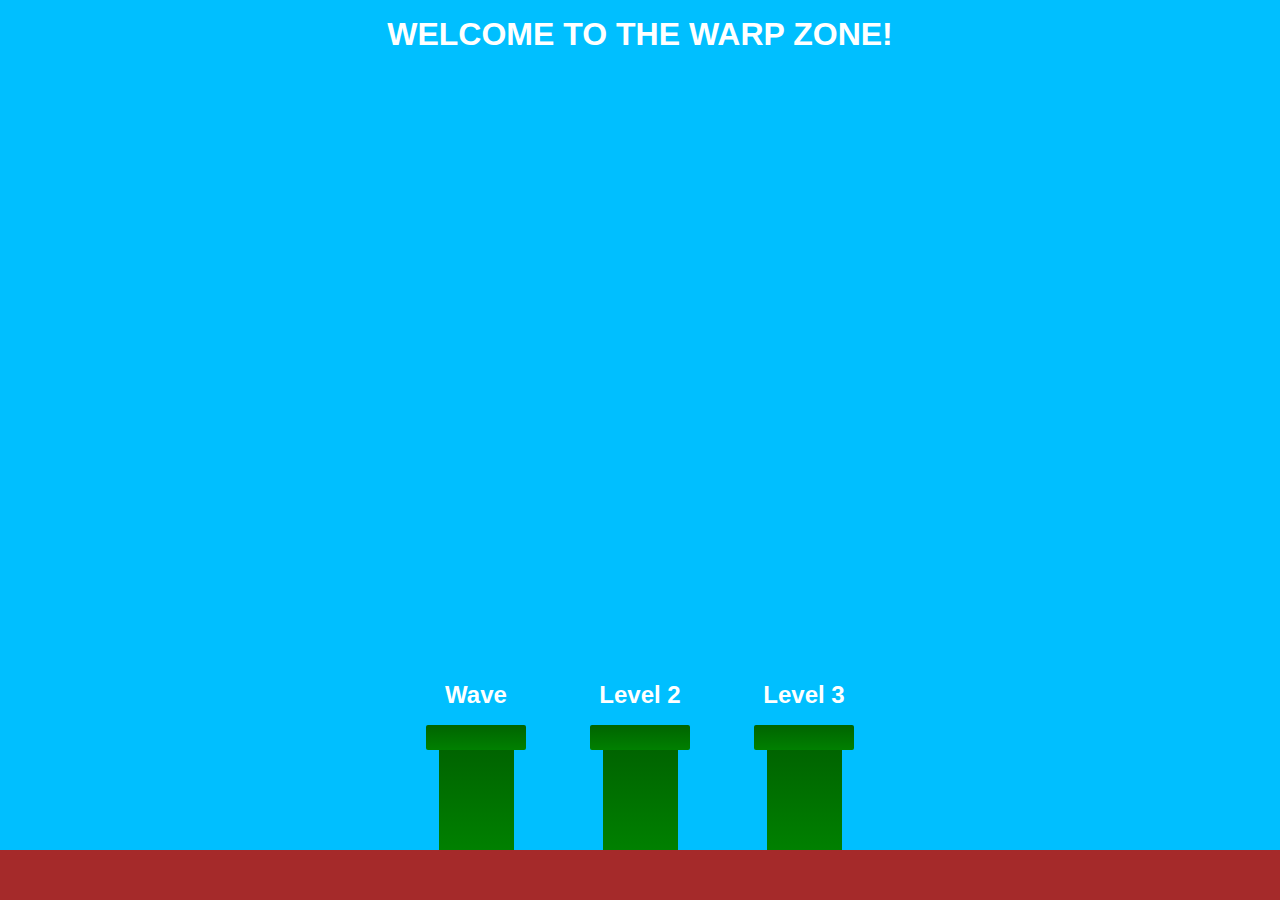
==== index.html @ 9baccd6a "first commit" ====
<!DOCTYPE html>
<html lang="en">
<head>
    <meta charset="UTF-8">
    <meta http-equiv="X-UA-Compatible" content="IE=edge">
    <meta name="viewport" content="width=device-width, initial-scale=1.0">
    <link rel="stylesheet" href="style.css">
    <title>Document</title>
</head>
<body>
    <header>
        <h1>Welcome to the Warp Zone!</h1>
    </header>

    <nav>
        <section>
            <h2><a href="wave.html">Wave</a></h2>
            <!-- <img src="" alt="pipe to wave level"> -->
            <div class="container">
                <div class="pipe pipe-top"></div>
                <div class="pipe pipe-bottom"></div>
            </div>
        </section>
        <section>
            <h2><a href="">Level 2</a></h2>
            <!-- <img src="" alt="pipe to wave level"> -->
            <div class="container">
                <div class="pipe pipe-top"></div>
                <div class="pipe pipe-bottom"></div>
            </div>
        </section>
        <section>
            <h2><a href="">Level 3</a></h2>
            <!-- <img src="" alt="pipe to wave level"> -->
            <div class="container">
                <div class="pipe pipe-top"></div>
                <div class="pipe pipe-bottom"></div>
            </div>
        </section>
    </nav>

    <footer></footer>

    <script src="text/javascript" type="javascript"></script>
</body>
</html>
---- style.css ----
*{
    box-sizing: border-box;
    font-family: 'Gill Sans', 'Gill Sans MT', Calibri, 'Trebuchet MS', sans-serif;
    background-color: deepskyblue;
    color: white;
    margin: 0;
    padding: 0;
}

/* Styles */
a{
    text-decoration: none;
}
a:hover{
    color: blueviolet;
}
h1{
    margin: 1rem;
    text-transform: uppercase;
    text-align: center;
}
h2,img{
    margin-bottom: 1rem;
    text-align: center;
}


/* Layout */
body *{
    display: flex;
}
body{
    display: flex;
    flex-direction: column; 
    align-items: center;
}
header{
    flex-wrap: wrap;
}
header,nav{
    display: flex;
}
nav{
    position: absolute;
    bottom: 50px;
}
nav section{
    display: flex;
    flex-direction: column;
    padding: 0 2rem;
    align-items: center;
}

/* Pipe styles */
div.container{
    display: flex;
    flex-direction: column;
    justify-content: flex-end;
    align-items: center;
    flex-grow: 1;
}
div.pipe{
    background: linear-gradient(darkgreen,green);
    padding: 0;
    margin: 0;
}
div.pipe-top{
    width:100px;
    height: 25px;
    border-radius: 2px;
}
div.pipe-bottom{
    width:75px;
    height: 100px;
}

footer{
    width: 100%;
    height: 50px;
    background-color: brown;  
    position: absolute;
    bottom: 0;  
}

@media (max-width: 500px){
    *{
        font-size: 100%;
    }
    nav section{
        padding: 0 .75rem;
    }
    div.pipe-top{
        width:60px;
        height: 15px;
        border-radius: 2px;
    }
    div.pipe-bottom{
        width:45px;
        height: 60px;
    }
}
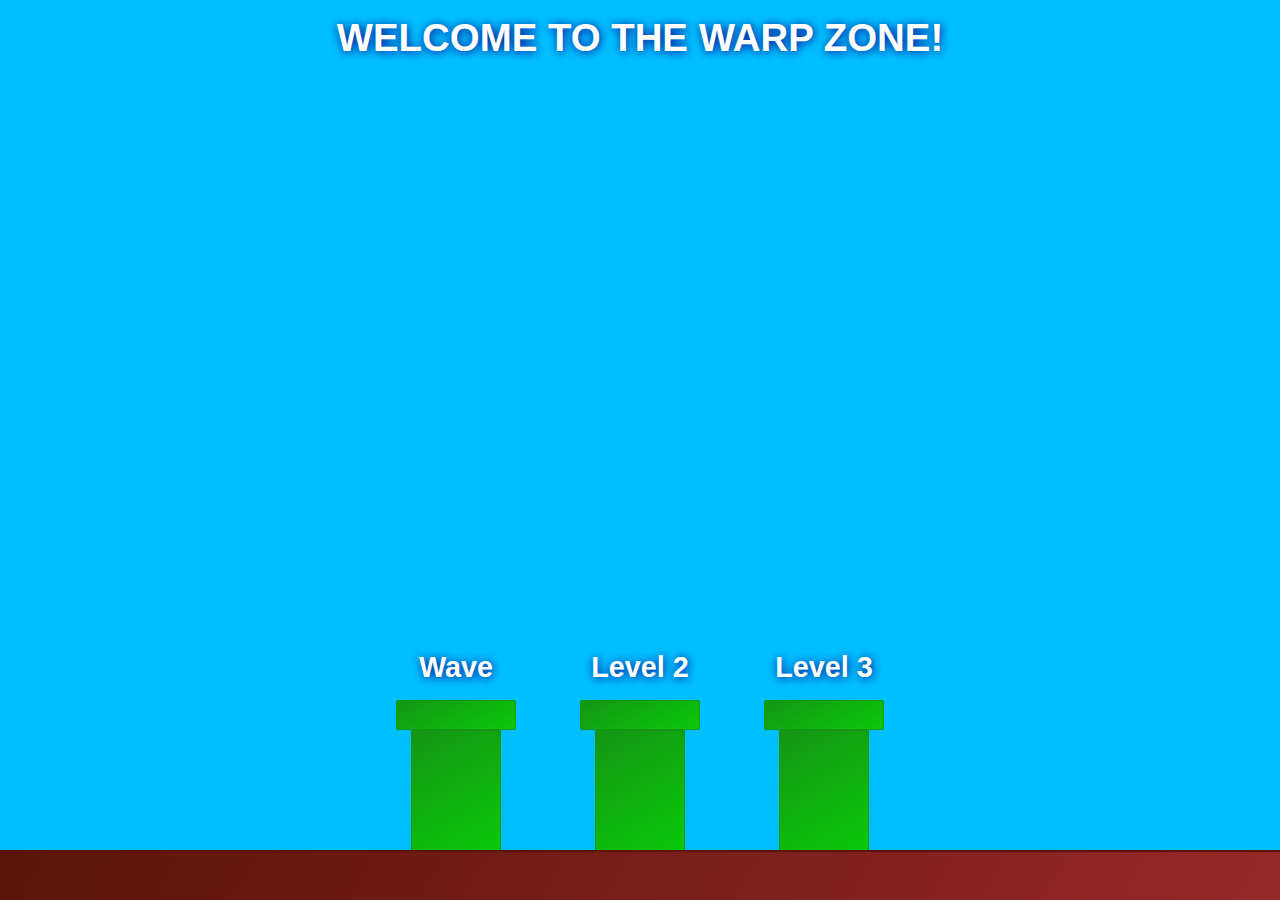
==== commit 4c08af6d: "wave page, styled index" ====
--- a/index.html
+++ b/index.html
@@ -5,7 +5,7 @@
     <meta http-equiv="X-UA-Compatible" content="IE=edge">
     <meta name="viewport" content="width=device-width, initial-scale=1.0">
     <link rel="stylesheet" href="style.css">
-    <title>Document</title>
+    <title>Welcom to the Warp Zone!</title>
 </head>
 <body>
     <header>
--- a/style.css
+++ b/style.css
@@ -1,6 +1,6 @@
 *{
     box-sizing: border-box;
-    font-family: 'Gill Sans', 'Gill Sans MT', Calibri, 'Trebuchet MS', sans-serif;
+    font-family: 'Unispace', 'Trebuchet MS', sans-serif;
     background-color: deepskyblue;
     color: white;
     margin: 0;
@@ -8,6 +8,9 @@
 }
 
 /* Styles */
+body{
+    text-shadow: 1px 1px 10px darkblue;
+}
 a{
     text-decoration: none;
 }
@@ -60,7 +63,7 @@
     flex-grow: 1;
 }
 div.pipe{
-    background: linear-gradient(darkgreen,green);
+    background: linear-gradient(150deg,rgb(20,150,20),rgb(10,200,10));
     padding: 0;
     margin: 0;
 }
@@ -68,34 +71,54 @@
     width:100px;
     height: 25px;
     border-radius: 2px;
+    border: 1px solid rgb(20,150,20);
 }
 div.pipe-bottom{
     width:75px;
     height: 100px;
+    border: 1px solid rgb(20,150,20);
+    border-bottom-width: 0px;
 }
 
 footer{
     width: 100%;
     height: 50px;
-    background-color: brown;  
+    border-top: 2px solid rgb(90,20,10);
+    background: linear-gradient(300deg,rgb(150,40,40),rgb(90,20,10));  
     position: absolute;
-    bottom: 0;  
+    bottom: 0;
+}
+
+@media (min-width: 900px){
+    body{
+        font-size: 120%;
+    }
+    nav section{
+        padding: 0 2rem;
+    }
+    div.pipe-top{
+        width: 120px;
+        height: 30px;
+    }
+    div.pipe-bottom{
+        width: 90px;
+        height: 120px;
+    }
 }
 
 @media (max-width: 500px){
-    *{
-        font-size: 100%;
+    body{
+        font-size: 75%;
     }
     nav section{
         padding: 0 .75rem;
     }
     div.pipe-top{
-        width:60px;
+        width: 60px;
         height: 15px;
-        border-radius: 2px;
     }
     div.pipe-bottom{
-        width:45px;
+        width: 45px;
         height: 60px;
     }
-}+}
